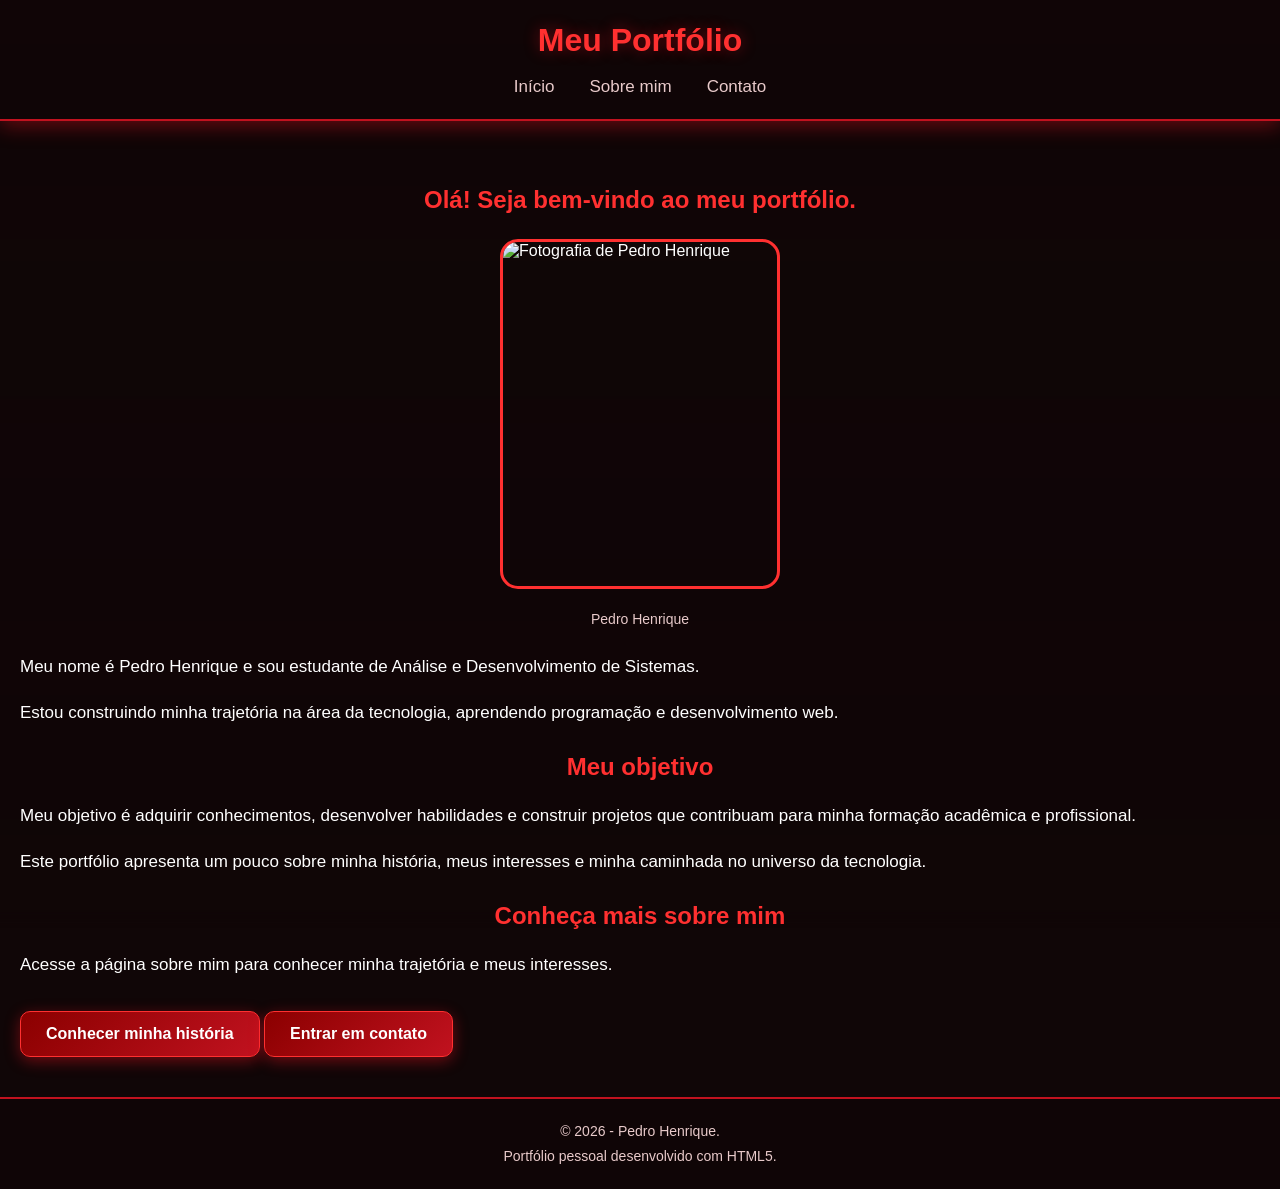
==== index.html @ 3da2f937 "Add files via upload" ====
<!DOCTYPE html>
<html lang="pt-br">

<head>
    <meta charset="UTF-8">
    <meta name="viewport" content="width=device-width, initial-scale=1.0">
    <title>Início | Portfólio Pedro Henrique</title>
    <link rel="stylesheet" href="style.css">
</head>

<body>

    <!-- CABEÇALHO DO SITE -->
    <header>
        <h1>Meu Portfólio</h1>

        <!-- MENU DE NAVEGAÇÃO -->
        <nav aria-label="Menu principal">
            <ul>
                <li><a href="index.html">Início</a></li>
                <li><a href="sobre.html">Sobre mim</a></li>
                <li><a href="contato.html">Contato</a></li>
            </ul>
        </nav>
    </header>

    <!-- CONTEÚDO PRINCIPAL -->
    <main>

        <!-- APRESENTAÇÃO INICIAL -->
        <section>
            <h2>Olá! Seja bem-vindo ao meu portfólio.</h2>

            <figure class="foto-inicio">
    <img
        src="img/Pedro.jpeg"
        alt="Fotografia de Pedro Henrique"
    >
    <figcaption>Pedro Henrique</figcaption>
</figure>

            <p>
                Meu nome é Pedro Henrique e sou estudante de
                Análise e Desenvolvimento de Sistemas.
            </p>

            <p>
                Estou construindo minha trajetória na área da
                tecnologia, aprendendo programação e
                desenvolvimento web.
            </p>
        </section>

        <!-- APRESENTAÇÃO DOS OBJETIVOS -->
        <section>
            <h2>Meu objetivo</h2>

            <p>
                Meu objetivo é adquirir conhecimentos,
                desenvolver habilidades e construir projetos
                que contribuam para minha formação acadêmica
                e profissional.
            </p>

            <p>
                Este portfólio apresenta um pouco sobre minha
                história, meus interesses e minha caminhada
                no universo da tecnologia.
            </p>
        </section>

        <!-- CHAMADA PARA OUTRA PÁGINA -->
        <section>
            <h2>Conheça mais sobre mim</h2>

            <p>
                Acesse a página sobre mim para conhecer
                minha trajetória e meus interesses.
            </p>

            <a href="sobre.html" class="botao">
    Conhecer minha história
            </a>

            <a href="contato.html" class="botao">
    Entrar em contato
            </a>
        </section>

    </main>

    <!-- RODAPÉ -->
    <footer>
        <p>&copy; 2026 - Pedro Henrique.</p>
        <p>Portfólio pessoal desenvolvido com HTML5.</p>
    </footer>

</body>
</html>
---- style.css ----
/* =========================================
   PORTFÓLIO - PEDRO HENRIQUE
   Folha de estilos externa
========================================= */


/* =========================================
   1. VARIÁVEIS DE CORES
========================================= */

:root {
    --fundo: #100607;
    --fundo-card: rgba(37, 9, 13, 0.88);

    --vinho: #450B12;
    --vermelho-escuro: #8B0000;
    --vermelho: #C1121F;
    --vermelho-claro: #FF3030;
    --vermelho-luz: #FF7777;

    --branco: #FFFFFF;
    --texto-secundario: #E8CACA;

    --borda: rgba(255, 48, 48, 0.50);
    --brilho: rgba(255, 20, 35, 0.40);
}


/* =========================================
   2. CONFIGURAÇÕES GERAIS
========================================= */

* {
    margin: 0;
    padding: 0;
    box-sizing: border-box;
}

html {
    scroll-behavior: smooth;
}

body {
    font-family: Arial, sans-serif;
    color: var(--branco);
    min-height: 100vh;

    display: flex;
    flex-direction: column;

    position: relative;
    isolation: isolate;

    background-color: var(--fundo);
}


/* =========================================
   3. IMAGEM DE FUNDO
========================================= */

body::before {
    content: "";

    position: fixed;
    inset: 0;
    z-index: -1;

    pointer-events: none;

    background:
        linear-gradient(
            rgba(16, 6, 7, 0.55),
            rgba(16, 6, 7, 0.82)
        ),
        url("Img/Fundo de tela.png") center / cover no-repeat;

    filter: blur(4px);
    transform: scale(1.04);
}


/* =========================================
   4. CABEÇALHO E MENU DE NAVEGAÇÃO
========================================= */

header {
    background-color: rgba(16, 6, 7, 0.94);

    padding: 22px;

    border-bottom: 2px solid var(--vermelho);

    text-align: center;

    box-shadow: 0 4px 20px var(--brilho);
}

.cabecalho-com-titulo {
    text-align: center;
}

header h1 {
    color: var(--vermelho-claro);

    margin-bottom: 18px;

    font-size: 32px;

    text-shadow: 0 0 15px var(--brilho);
}

nav ul {
    list-style: none;

    display: flex;
    justify-content: center;
    align-items: center;

    flex-wrap: wrap;
    gap: 35px;
}

nav a {
    color: var(--texto-secundario);

    text-decoration: none;

    font-size: 17px;

    transition: color 0.3s ease;
}

nav a:hover,
nav a[aria-current="page"] {
    color: var(--vermelho-claro);
}


/* =========================================
   5. ACESSIBILIDADE E FOCO
========================================= */

a:focus-visible,
button:focus-visible,
input:focus-visible,
select:focus-visible,
textarea:focus-visible {
    outline: 2px solid var(--vermelho-luz);
    outline-offset: 4px;
}


/* =========================================
   6. CONTEÚDO PRINCIPAL
========================================= */

main {
    flex: 1;
    padding: 40px 20px;
}

section h2 {
    margin-bottom: 20px;
    text-align: center;
}

h1 {
    color: var(--vermelho-claro);
    font-size: 38px;
    margin-bottom: 20px;
}

h2 {
    color: var(--vermelho-claro);
    margin: 25px 0 15px;
    font-size: 24px;
}

h3 {
    color: var(--vermelho-luz);
    margin-bottom: 12px;
}

p {
    font-size: 17px;
    line-height: 1.8;
    margin-bottom: 15px;
}

.pagina-inicial {
    display: flex;
    flex-direction: column;
    align-items: center;
    gap: 25px;
}

.conteudo-centralizado {
    display: flex;
    justify-content: center;
    align-items: flex-start;
}

.pagina-inicial p {
    line-height: 1.7;
}


/* =========================================
   7. CARTÕES GERAIS
========================================= */

.cartao,
section.cartao,
article.cartao {
    width: 100%;
    max-width: 800px;

    padding: 30px;

    border-radius: 20px;

    background-color: var(--fundo-card);

    border: 1px solid var(--borda);

    backdrop-filter: blur(8px);
    -webkit-backdrop-filter: blur(8px);

    box-shadow: 0 8px 25px rgba(0, 0, 0, 0.40);
}

.pagina-inicial .cartao {
    max-width: 750px;
}

.pagina-inicial section {
    text-align: center;
}

.cartao-sobre {
    max-width: 850px;
    text-align: center;
}

article h2 {
    margin-bottom: 20px;
    text-align: center;
}

.cartao-sobre p {
    text-align: left;
}


/* =========================================
   8. BOTÕES GERAIS
========================================= */

.botao {
    display: inline-block;

    margin-top: 15px;
    padding: 13px 25px;

    border: 1px solid var(--vermelho-claro);
    border-radius: 10px;

    background: linear-gradient(
        135deg,
        var(--vermelho-escuro),
        var(--vermelho)
    );

    color: var(--branco);
    text-decoration: none;

    font: inherit;
    font-weight: bold;

    cursor: pointer;

    transition: all 0.3s ease;

    box-shadow: 0 4px 15px var(--brilho);
}

.botao:hover {
    background: linear-gradient(
        135deg,
        var(--vermelho),
        var(--vermelho-claro)
    );

    color: var(--branco);

    transform: translateY(-3px);

    box-shadow: 0 5px 22px var(--brilho);
}

.botao-secundario {
    margin-top: 0;
}

.voltar {
    text-align: center;
    margin-top: 25px;
}


/* =========================================
   9. IMAGEM DA PÁGINA INICIAL
========================================= */

.foto-inicio {
    width: 100%;

    display: flex;
    flex-direction: column;

    align-items: center;
    justify-content: center;

    margin: 25px auto;
}


/* =========================================
   10. ANIMAÇÕES
========================================= */

@keyframes flutuar {
    0%, 100% {
        transform: translateY(0);
    }

    50% {
        transform: translateY(-15px);
    }
}

@keyframes brilho-vermelho {
    0%, 100% {
        box-shadow:
            0 8px 25px rgba(0, 0, 0, 0.40),
            0 0 12px rgba(255, 48, 48, 0.25);
    }

    50% {
        box-shadow:
            0 12px 35px rgba(0, 0, 0, 0.50),
            0 0 28px rgba(255, 48, 48, 0.65);
    }
}


/* =========================================
   11. IMAGEM FLUTUANTE DA PÁGINA INICIAL
========================================= */

.foto-inicio img {
    display: block;

    width: 100%;
    max-width: 280px;
    height: 350px;

    object-fit: cover;
    object-position: center top;

    border: 3px solid var(--vermelho-claro);
    border-radius: 18px;

    animation:
        flutuar 4s ease-in-out infinite,
        brilho-vermelho 4s ease-in-out infinite;
}

.foto-inicio figcaption {
    margin-top: 22px;

    color: var(--texto-secundario);

    text-align: center;
    font-size: 14px;
}


/* =========================================
   12. IMAGENS E LEGENDAS GERAIS
========================================= */

.imagem-sobre,
.foto-perfil {
    width: 100%;

    text-align: center;

    margin: 20px auto 25px;
}

.imagem-sobre img {
    display: block;

    width: 100%;
    max-width: 300px;
    height: 390px;

    margin: 0 auto;

    object-fit: cover;
    object-position: center top;

    border: 2px solid var(--vermelho-claro);
    border-radius: 16px;

    box-shadow: 0 8px 25px var(--brilho);
}

.foto-perfil img {
    display: block;

    width: 100%;
    max-width: 220px;
    height: 260px;

    object-fit: cover;
    object-position: center top;

    margin: 0 auto;

    border: 2px solid var(--vermelho-claro);
    border-radius: 15px;

    box-shadow: 0 5px 20px var(--brilho);
}

figcaption {
    color: var(--texto-secundario);
    font-size: 14px;
    margin-top: 10px;
}


/* =========================================
   13. PÁGINA SOBRE MIM
========================================= */

/* ORGANIZAÇÃO GERAL */

.pagina-sobre {
    width: 90%;
    max-width: 1100px;

    margin: 0 auto;
    padding: 35px 0;
}


/* APRESENTAÇÃO PESSOAL */

.sobre-apresentacao {
    display: flex;
    align-items: center;
    justify-content: space-between;

    gap: 35px;

    padding: 30px;
    margin-bottom: 30px;

    background: var(--fundo-card);

    border: 1px solid var(--borda);
    border-radius: 12px;

    box-shadow: 0 0 15px var(--brilho);
}

.sobre-texto {
    flex: 1;
    min-width: 0;
}

.sobre-texto h2 {
    color: var(--vermelho-claro);
    margin-top: 0;
    margin-bottom: 20px;
}

.sobre-texto p {
    color: var(--branco);
    line-height: 1.8;
    text-align: justify;
}


/* FOTO DA PÁGINA SOBRE */

.sobre-apresentacao .foto-perfil {
    width: auto;
    flex-shrink: 0;
    margin: 0;
}

.sobre-apresentacao .foto-perfil img {
    width: 230px;
    max-width: 100%;
    height: auto;
    aspect-ratio: 3 / 4;
    object-fit: cover;

    border: 3px solid var(--vermelho-escuro);
    border-radius: 12px;

    box-shadow: 0 0 15px var(--brilho);
}


/* SEÇÕES DA PÁGINA SOBRE */

.sobre-formacao,
.sobre-interesses,
.sobre-objetivos {
    padding: 30px;
    margin-bottom: 30px;

    background: var(--fundo-card);

    border: 1px solid var(--borda);
    border-radius: 12px;

    box-shadow: 0 8px 25px rgba(0, 0, 0, 0.35);
}

.sobre-formacao h2,
.sobre-interesses h2,
.sobre-objetivos h2 {
    color: var(--vermelho-claro);
    margin-top: 0;
    margin-bottom: 20px;
}

.sobre-formacao p,
.sobre-interesses p,
.sobre-objetivos p {
    color: var(--branco);
    line-height: 1.8;
    text-align: justify;
}


/* CARTÕES INDIVIDUAIS DE FORMAÇÃO */

.formacao-item {
    margin: 25px 0;
    padding: 20px;

    background: rgba(16, 6, 7, 0.75);

    border-left: 4px solid var(--vermelho-claro);
    border-radius: 8px;
}

.formacao-item h3 {
    color: var(--vermelho-luz);
    margin-bottom: 12px;
}

.formacao-item p {
    margin-bottom: 10px;
}


/* TABELA DE INTERESSES DA PÁGINA SOBRE */

.sobre-interesses table {
    width: 100%;
    max-width: 100%;

    table-layout: fixed;

    border-collapse: collapse;

    margin-top: 20px;
}

.sobre-interesses caption {
    color: var(--vermelho-luz);
    font-weight: bold;
    padding: 12px;
}

.sobre-interesses th,
.sobre-interesses td {
    border: 1px solid var(--vermelho);

    padding: 14px;

    text-align: left;
    line-height: 1.6;

    overflow-wrap: anywhere;
}

.sobre-interesses thead th {
    background-color: var(--vinho);
    color: var(--branco);
}

.sobre-interesses tbody td {
    background-color: rgba(16, 6, 7, 0.85);
    color: var(--branco);
}

.sobre-interesses tbody tr:nth-child(even) td {
    background-color: rgba(139, 0, 0, 0.20);
}

.sobre-interesses tbody tr:hover td {
    background-color: rgba(255, 48, 48, 0.22);
    transition: background-color 0.3s ease;
}


/* =========================================
   14. TABELAS GERAIS
========================================= */

.tabela-container {
    width: 100%;
    overflow-x: auto;
    margin: 25px auto;
}

table {
    width: 100%;
    max-width: 650px;

    table-layout: fixed;

    border-collapse: collapse;

    margin: 0 auto;

    background-color: rgba(16, 6, 7, 0.90);

    color: var(--branco);

    border: 1px solid var(--vermelho);
}

/* PROPORÇÃO DAS COLUNAS */

thead th:first-child,
tbody th {
    width: 35%;
}

thead th:last-child {
    width: 65%;
}

/* LEGENDA */

caption {
    color: var(--branco);

    font-size: 16px;
    font-weight: bold;

    padding: 12px;

    text-align: center;
}

/* CABEÇALHO */

thead th {
    background-color: var(--vermelho-escuro);

    color: var(--branco);

    padding: 13px;

    text-align: left;

    border: 1px solid var(--vermelho-claro);

    font-weight: bold;
}

/* TÍTULOS DAS LINHAS */

tbody th {
    background-color: rgba(193, 18, 31, 0.30);

    color: var(--branco);

    padding: 13px;

    text-align: left;

    border: 1px solid var(--vermelho);

    font-weight: bold;
}

/* INFORMAÇÕES */

tbody td {
    background-color: rgba(37, 9, 13, 0.90);

    color: var(--branco);

    padding: 13px;

    text-align: left;

    border: 1px solid var(--vermelho);

    overflow-wrap: anywhere;
}

/* EFEITO AO PASSAR O MOUSE */

tbody tr:hover th,
tbody tr:hover td {
    background-color: rgba(255, 48, 48, 0.22);

    transition: background-color 0.3s ease;
}


/* =========================================
   15. ÁREA DE CONTATO
========================================= */

.area-contato {
    width: 90%;
    max-width: 850px;

    margin: 40px auto;

    padding: 35px;

    background: rgba(37, 9, 13, 0.92);

    border: 1px solid var(--borda);
    border-radius: 18px;

    box-shadow:
        0 8px 25px rgba(0, 0, 0, 0.45),
        0 0 20px var(--brilho);

    backdrop-filter: blur(8px);
    -webkit-backdrop-filter: blur(8px);
}

.area-contato h2 {
    text-align: center;

    color: var(--vermelho-claro);

    font-size: 27px;

    margin: 0 0 30px;

    text-shadow: 0 0 12px var(--brilho);
}


/* =========================================
   16. FORMULÁRIO DE CONTATO
========================================= */

.formulario-contato {
    display: flex;
    flex-direction: column;

    gap: 10px;

    margin-top: 0;
}

/* RÓTULOS */

.formulario-contato label {
    color: var(--texto-secundario);

    font-weight: bold;
    font-size: 15px;

    margin-top: 8px;
}

/* CAMPOS DE TEXTO */

.formulario-contato input,
.formulario-contato textarea,
.formulario-contato select {
    width: 100%;

    padding: 13px 15px;

    border: 1px solid var(--vermelho-escuro);
    border-radius: 9px;

    background-color: rgba(16, 6, 7, 0.90);

    color: var(--branco);

    font-family: Arial, sans-serif;
    font-size: 15px;

    outline: none;

    transition: all 0.3s ease;
}

/* ALTURA DOS CAMPOS */

.formulario-contato input {
    height: 48px;
}

.formulario-contato textarea {
    min-height: 130px;
    resize: vertical;
}

/* TEXTO DE EXEMPLO */

.formulario-contato input::placeholder,
.formulario-contato textarea::placeholder {
    color: #D9B8B8;
}

/* FOCO NOS CAMPOS */

.formulario-contato input:focus,
.formulario-contato textarea:focus,
.formulario-contato select:focus {
    border-color: var(--vermelho-claro);

    box-shadow:
        0 0 10px var(--brilho),
        inset 0 0 5px rgba(255, 48, 48, 0.08);
}

/* OPÇÕES DO SELECT */

.formulario-contato select option {
    background-color: var(--fundo);
    color: var(--branco);
}


/* =========================================
   17. CHECKBOX DE AUTORIZAÇÃO
========================================= */

.formulario-contato .opcao-contato {
    display: flex;
    align-items: center;

    gap: 10px;

    width: 100%;

    margin: 10px 0 20px;
    padding: 0;

    background: transparent;
    border: none;
    box-shadow: none;
}

/* CAIXA DE MARCAÇÃO */

.formulario-contato .opcao-contato input[type="checkbox"] {
    width: 18px;
    height: 18px;

    min-width: 18px;

    margin: 0;
    padding: 0;

    accent-color: var(--vermelho-escuro);

    cursor: pointer;
    box-shadow: none;
}

/* TEXTO DO CHECKBOX */

.formulario-contato .opcao-contato label {
    margin: 0;
    padding: 0;

    color: var(--texto-secundario);

    font-size: 14px;
    font-weight: normal;

    line-height: 1.5;

    cursor: pointer;
}


/* =========================================
   18. OUTROS ELEMENTOS DE FORMULÁRIO
========================================= */

.campo-formulario {
    display: flex;
    flex-direction: column;
    gap: 8px;
}

.campo-formulario label,
.preferencias legend {
    color: var(--texto-secundario);
    font-weight: bold;
}

.campo-formulario input,
.campo-formulario select,
.campo-formulario textarea {
    width: 100%;

    padding: 12px;

    border: 1px solid var(--vermelho);
    border-radius: 8px;

    background-color: rgba(37, 9, 13, 0.95);

    color: var(--branco);

    font: inherit;
}

.campo-formulario input::placeholder,
.campo-formulario textarea::placeholder {
    color: #D9B8B8;
}

.campo-formulario textarea {
    resize: vertical;
}

.preferencias {
    display: flex;
    flex-wrap: wrap;

    gap: 15px;

    padding: 15px;

    border: 1px solid var(--vermelho);
    border-radius: 8px;
}

.preferencias legend {
    padding: 0 6px;
}

.opcao {
    display: inline-flex;
    align-items: center;
    gap: 8px;
}


/* =========================================
   19. BOTÕES DE CONTATO
========================================= */

.botoes-contato {
    display: flex;

    justify-content: center;
    align-items: center;

    flex-wrap: wrap;

    gap: 15px;

    margin-top: 20px;
}

.botoes-contato button {
    padding: 13px 23px;

    border: 1px solid var(--vermelho-claro);
    border-radius: 9px;

    background: linear-gradient(
        135deg,
        var(--vermelho-escuro),
        var(--vermelho)
    );

    color: var(--branco);

    font-weight: bold;
    font-size: 14px;

    cursor: pointer;

    transition: all 0.3s ease;

    box-shadow: 0 4px 12px var(--brilho);
}

.botoes-contato button:hover {
    background: linear-gradient(
        135deg,
        var(--vermelho),
        var(--vermelho-claro)
    );

    transform: translateY(-3px);

    box-shadow: 0 6px 18px var(--brilho);
}


/* =========================================
   20. ESPAÇAMENTO DOS TEXTOS - CONTATO
========================================= */

.mensagem-abertura p,
.mensagem-final p {
    padding-left: 45px;
    padding-right: 45px;

    box-sizing: border-box;

    line-height: 1.8;
    text-align: left;
}


/* =========================================
   21. RODAPÉ
========================================= */

footer {
    background-color: rgba(16, 6, 7, 0.96);

    padding: 20px;

    text-align: center;

    color: var(--texto-secundario);

    border-top: 2px solid var(--vermelho);
}

footer p {
    margin: 0;
    font-size: 14px;
}


/* =========================================
   22. ACESSIBILIDADE - REDUZIR ANIMAÇÕES
========================================= */

@media (prefers-reduced-motion: reduce) {

    html {
        scroll-behavior: auto;
    }

    .foto-inicio img {
        animation: none;
    }

    *,
    *::before,
    *::after {
        transition-duration: 0.01ms !important;
        animation-duration: 0.01ms !important;
        animation-iteration-count: 1 !important;
    }
}


/* =========================================
   23. RESPONSIVIDADE - TABLETS E CELULARES
========================================= */

@media (max-width: 768px) {

    /* PÁGINA SOBRE */

    .pagina-sobre {
        width: 94%;
    }

    .sobre-apresentacao {
        flex-direction: column-reverse;
        text-align: center;

        padding: 22px;
    }

    .sobre-apresentacao .foto-perfil img {
        width: 190px;
    }

    .sobre-texto p,
    .sobre-formacao p,
    .sobre-interesses p,
    .sobre-objetivos p {
        text-align: left;
    }

    .sobre-formacao,
    .sobre-interesses,
    .sobre-objetivos {
        padding: 22px;
    }
}


@media (max-width: 600px) {

    /* CABEÇALHO */

    header {
        padding: 18px 12px;
    }

    header h1 {
        font-size: 27px;
    }

    nav ul {
        gap: 18px;
    }

    nav a {
        font-size: 15px;
    }


    /* CONTEÚDO */

    main {
        padding: 25px 12px;
    }

    .cartao,
    section.cartao,
    article.cartao {
        padding: 20px;
    }

    h1 {
        font-size: 30px;
    }

    h2 {
        font-size: 22px;
    }

    p {
        font-size: 16px;
    }


    /* IMAGEM INICIAL */

    .foto-inicio img {
        max-width: 230px;
        height: 300px;
    }


    /* IMAGENS GERAIS */

    .imagem-sobre img {
        max-width: 240px;
        height: 320px;
    }

    .foto-perfil img {
        max-width: 190px;
        height: 230px;
    }


    /* PÁGINA SOBRE */

    .pagina-sobre {
        width: 96%;
        padding: 20px 0;
    }

    .sobre-apresentacao {
        padding: 20px;
        gap: 20px;
    }

    .sobre-formacao,
    .sobre-interesses,
    .sobre-objetivos {
        padding: 18px;
    }

    .formacao-item {
        padding: 16px;
    }

    .sobre-interesses table {
        font-size: 13px;
    }

    .sobre-interesses th,
    .sobre-interesses td {
        padding: 9px 7px;
    }


    /* TABELAS GERAIS */

    .tabela-container {
        overflow-x: auto;
    }

    table {
        max-width: 100%;
    }

    th,
    td {
        padding: 9px;
        font-size: 13px;
    }

    caption {
        font-size: 14px;
    }


    /* BOTÕES GERAIS */

    .botao {
        padding: 12px 22px;
        font-size: 15px;
    }


    /* ÁREA DE CONTATO */

    .area-contato {
        width: 96%;
        padding: 22px 16px;
        margin: 25px auto;
    }

    .area-contato h2 {
        font-size: 23px;
    }


    /* BOTÕES DE CONTATO */

    .botoes-contato {
        flex-direction: column;
        gap: 12px;
    }

    .botoes-contato button {
        width: 100%;
    }


    /* TEXTOS DA PÁGINA DE CONTATO */

    .mensagem-abertura p,
    .mensagem-final p {
        padding-left: 18px;
        padding-right: 18px;
    }

}
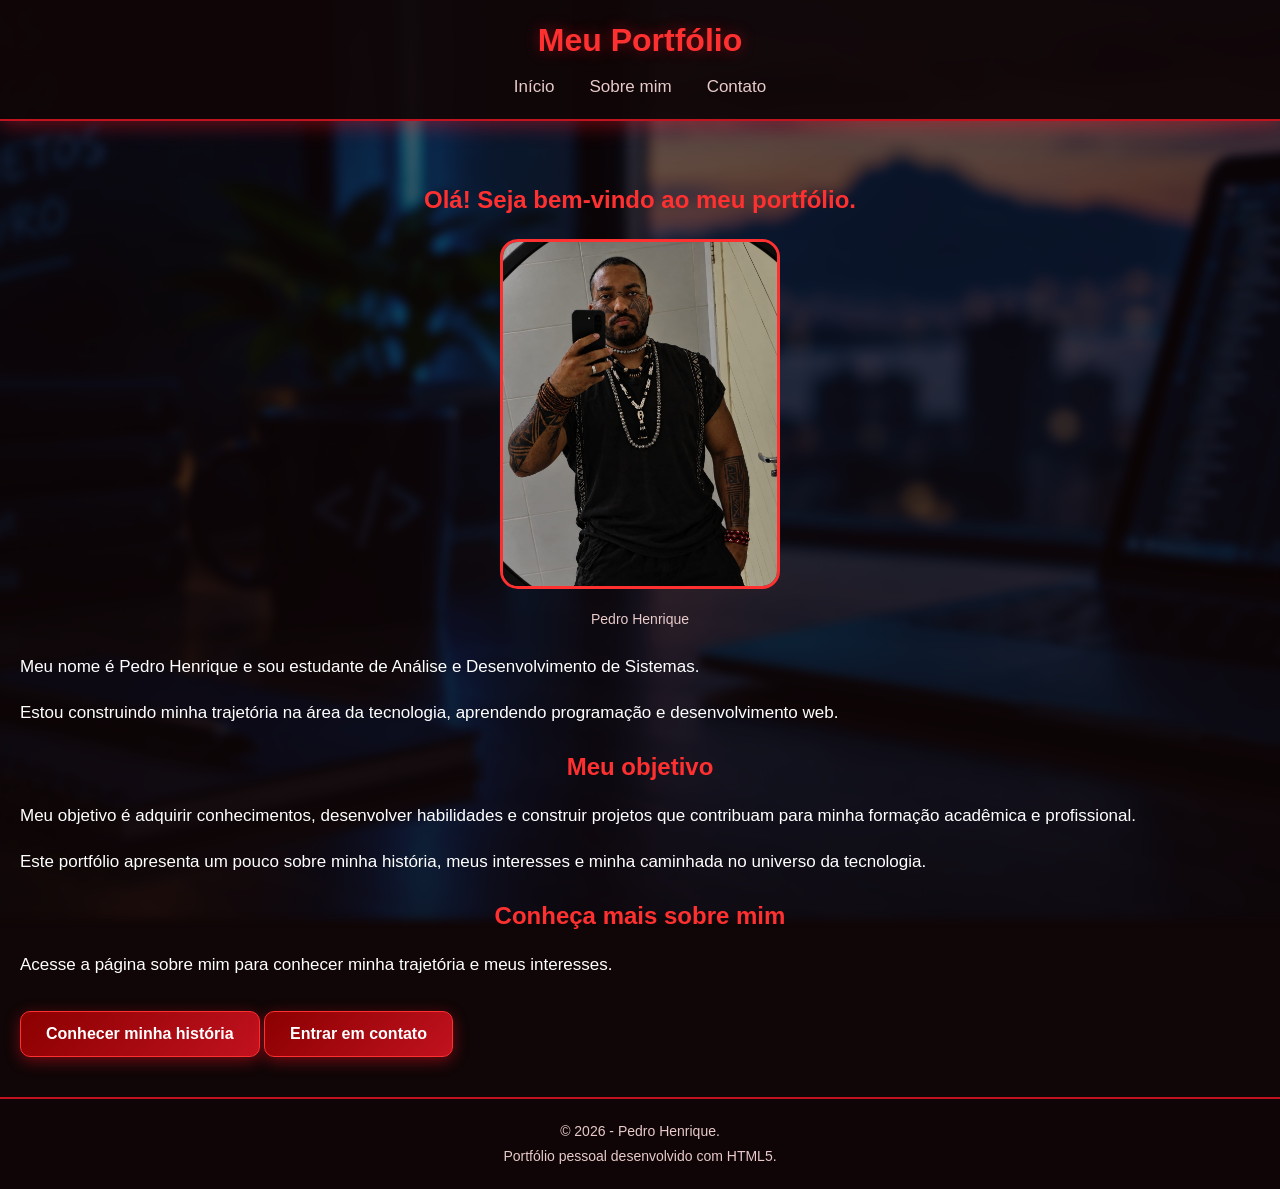
==== commit beb48d98: "Fix HTML formatting and update image path Correção de imagem" ====
--- a/index.html
+++ b/index.html
@@ -34,7 +34,7 @@
 
             <figure class="foto-inicio">
     <img
-        src="img/Pedro.jpeg"
+        src="Img/Pedro.jpeg"
         alt="Fotografia de Pedro Henrique"
     >
     <figcaption>Pedro Henrique</figcaption>
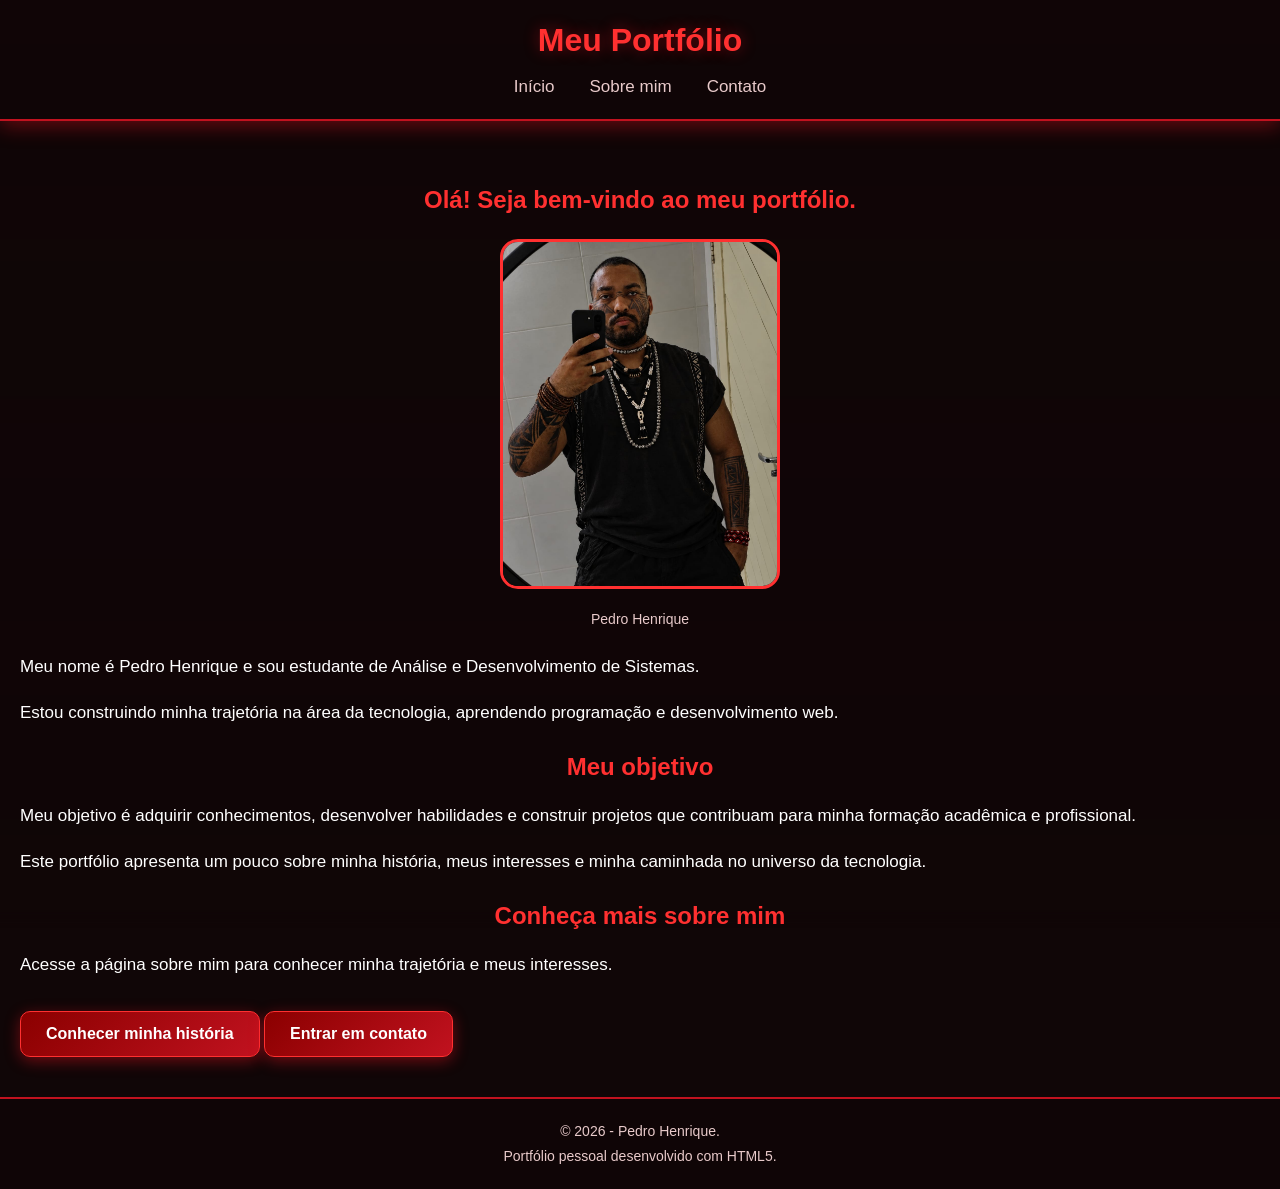
==== commit 0b7c0678: "Refactor index.html and update stylesheet path Updated the HTML structure and changed the stylesheet" ====
--- a/index.html
+++ b/index.html
@@ -6,7 +6,7 @@
     <meta charset="UTF-8">
     <meta name="viewport" content="width=device-width, initial-scale=1.0">
     <title>Início | Portfólio Pedro Henrique</title>
-    <link rel="stylesheet" href="style.css">
+    <link rel="stylesheet" href="STYLE/style.css">
 </head>
 
 <body>
--- a/STYLE/style.css
+++ b/STYLE/style.css
@@ -0,0 +1,1295 @@
+
+/* =========================================
+PORTFÓLIO - PEDRO HENRIQUE
+Folha de estilos externa
+========================================= */
+
+
+/* =========================================
+1. VARIÁVEIS DE CORES
+========================================= */
+
+:root {
+    --fundo: #100607;
+    --fundo-card: rgba(37, 9, 13, 0.88);
+
+    --vinho: #450B12;
+    --vermelho-escuro: #8B0000;
+    --vermelho: #C1121F;
+    --vermelho-claro: #FF3030;
+    --vermelho-luz: #FF7777;
+
+    --branco: #FFFFFF;
+    --texto-secundario: #E8CACA;
+
+    --borda: rgba(255, 48, 48, 0.50);
+    --brilho: rgba(255, 20, 35, 0.40);
+}
+
+
+/* =========================================
+2. CONFIGURAÇÕES GERAIS
+========================================= */
+
+* {
+    margin: 0;
+    padding: 0;
+    box-sizing: border-box;
+}
+
+html {
+    scroll-behavior: smooth;
+}
+
+body {
+    font-family: Arial, sans-serif;
+    color: var(--branco);
+    min-height: 100vh;
+
+    display: flex;
+    flex-direction: column;
+
+    position: relative;
+    isolation: isolate;
+
+    background-color: var(--fundo);
+}
+
+
+/* =========================================
+3. IMAGEM DE FUNDO
+========================================= */
+
+body::before {
+    content: "";
+
+    position: fixed;
+    inset: 0;
+    z-index: -1;
+
+    pointer-events: none;
+
+    background:
+        linear-gradient(
+            rgba(16, 6, 7, 0.55),
+            rgba(16, 6, 7, 0.82)
+        ),
+        url("Img/Fundo de tela.png") center / cover no-repeat;
+
+    filter: blur(4px);
+    transform: scale(1.04);
+}
+
+
+/* =========================================
+4. CABEÇALHO E MENU DE NAVEGAÇÃO
+========================================= */
+
+header {
+    background-color: rgba(16, 6, 7, 0.94);
+
+    padding: 22px;
+
+    border-bottom: 2px solid var(--vermelho);
+
+    text-align: center;
+
+    box-shadow: 0 4px 20px var(--brilho);
+}
+
+.cabecalho-com-titulo {
+    text-align: center;
+}
+
+header h1 {
+    color: var(--vermelho-claro);
+
+    margin-bottom: 18px;
+
+    font-size: 32px;
+
+    text-shadow: 0 0 15px var(--brilho);
+}
+
+nav ul {
+    list-style: none;
+
+    display: flex;
+    justify-content: center;
+    align-items: center;
+
+    flex-wrap: wrap;
+    gap: 35px;
+}
+
+nav a {
+    color: var(--texto-secundario);
+
+    text-decoration: none;
+
+    font-size: 17px;
+
+    transition: color 0.3s ease;
+}
+
+nav a:hover,
+nav a[aria-current="page"] {
+    color: var(--vermelho-claro);
+}
+
+
+/* =========================================
+5. ACESSIBILIDADE E FOCO
+========================================= */
+
+a:focus-visible,
+button:focus-visible,
+input:focus-visible,
+select:focus-visible,
+textarea:focus-visible {
+    outline: 2px solid var(--vermelho-luz);
+    outline-offset: 4px;
+}
+
+
+/* =========================================
+6. CONTEÚDO PRINCIPAL
+========================================= */
+
+main {
+    flex: 1;
+    padding: 40px 20px;
+}
+
+section h2 {
+    margin-bottom: 20px;
+    text-align: center;
+}
+
+h1 {
+    color: var(--vermelho-claro);
+    font-size: 38px;
+    margin-bottom: 20px;
+}
+
+h2 {
+    color: var(--vermelho-claro);
+    margin: 25px 0 15px;
+    font-size: 24px;
+}
+
+h3 {
+    color: var(--vermelho-luz);
+    margin-bottom: 12px;
+}
+
+p {
+    font-size: 17px;
+    line-height: 1.8;
+    margin-bottom: 15px;
+}
+
+.pagina-inicial {
+    display: flex;
+    flex-direction: column;
+    align-items: center;
+    gap: 25px;
+}
+
+.conteudo-centralizado {
+    display: flex;
+    justify-content: center;
+    align-items: flex-start;
+}
+
+.pagina-inicial p {
+    line-height: 1.7;
+}
+
+
+/* =========================================
+   7. CARTÕES GERAIS
+========================================= */
+
+.cartao,
+section.cartao,
+article.cartao {
+    width: 100%;
+    max-width: 800px;
+
+    padding: 30px;
+
+    border-radius: 20px;
+
+    background-color: var(--fundo-card);
+
+    border: 1px solid var(--borda);
+
+    backdrop-filter: blur(8px);
+    -webkit-backdrop-filter: blur(8px);
+
+    box-shadow: 0 8px 25px rgba(0, 0, 0, 0.40);
+}
+
+.pagina-inicial .cartao {
+    max-width: 750px;
+}
+
+.pagina-inicial section {
+    text-align: center;
+}
+
+.cartao-sobre {
+    max-width: 850px;
+    text-align: center;
+}
+
+article h2 {
+    margin-bottom: 20px;
+    text-align: center;
+}
+
+.cartao-sobre p {
+    text-align: left;
+}
+
+
+/* =========================================
+8. BOTÕES GERAIS
+========================================= */
+
+.botao {
+    display: inline-block;
+
+    margin-top: 15px;
+    padding: 13px 25px;
+
+    border: 1px solid var(--vermelho-claro);
+    border-radius: 10px;
+
+    background: linear-gradient(
+        135deg,
+        var(--vermelho-escuro),
+        var(--vermelho)
+    );
+
+    color: var(--branco);
+    text-decoration: none;
+
+    font: inherit;
+    font-weight: bold;
+
+    cursor: pointer;
+
+    transition: all 0.3s ease;
+
+    box-shadow: 0 4px 15px var(--brilho);
+}
+
+.botao:hover {
+    background: linear-gradient(
+        135deg,
+        var(--vermelho),
+        var(--vermelho-claro)
+    );
+
+    color: var(--branco);
+
+    transform: translateY(-3px);
+
+    box-shadow: 0 5px 22px var(--brilho);
+}
+
+.botao-secundario {
+    margin-top: 0;
+}
+
+.voltar {
+    text-align: center;
+    margin-top: 25px;
+}
+
+
+/* =========================================
+9. IMAGEM DA PÁGINA INICIAL
+========================================= */
+
+.foto-inicio {
+    width: 100%;
+
+    display: flex;
+    flex-direction: column;
+
+    align-items: center;
+    justify-content: center;
+
+    margin: 25px auto;
+}
+
+
+/* =========================================
+10. ANIMAÇÕES
+========================================= */
+
+@keyframes flutuar {
+    0%, 100% {
+        transform: translateY(0);
+    }
+
+    50% {
+        transform: translateY(-15px);
+    }
+}
+
+@keyframes brilho-vermelho {
+    0%, 100% {
+        box-shadow:
+            0 8px 25px rgba(0, 0, 0, 0.40),
+            0 0 12px rgba(255, 48, 48, 0.25);
+    }
+
+    50% {
+        box-shadow:
+            0 12px 35px rgba(0, 0, 0, 0.50),
+            0 0 28px rgba(255, 48, 48, 0.65);
+    }
+}
+
+
+/* =========================================
+11. IMAGEM FLUTUANTE DA PÁGINA INICIAL
+========================================= */
+
+.foto-inicio img {
+    display: block;
+
+    width: 100%;
+    max-width: 280px;
+    height: 350px;
+
+    object-fit: cover;
+    object-position: center top;
+
+    border: 3px solid var(--vermelho-claro);
+    border-radius: 18px;
+
+    animation:
+        flutuar 4s ease-in-out infinite,
+        brilho-vermelho 4s ease-in-out infinite;
+}
+
+.foto-inicio figcaption {
+    margin-top: 22px;
+
+    color: var(--texto-secundario);
+
+    text-align: center;
+    font-size: 14px;
+}
+
+
+/* =========================================
+12. IMAGENS E LEGENDAS GERAIS
+========================================= */
+
+.imagem-sobre,
+.foto-perfil {
+    width: 100%;
+
+    text-align: center;
+
+    margin: 20px auto 25px;
+}
+
+.imagem-sobre img {
+    display: block;
+
+    width: 100%;
+    max-width: 300px;
+    height: 390px;
+
+    margin: 0 auto;
+
+    object-fit: cover;
+    object-position: center top;
+
+    border: 2px solid var(--vermelho-claro);
+    border-radius: 16px;
+
+    box-shadow: 0 8px 25px var(--brilho);
+}
+
+.foto-perfil img {
+    display: block;
+
+    width: 100%;
+    max-width: 220px;
+    height: 260px;
+
+    object-fit: cover;
+    object-position: center top;
+
+    margin: 0 auto;
+
+    border: 2px solid var(--vermelho-claro);
+    border-radius: 15px;
+
+    box-shadow: 0 5px 20px var(--brilho);
+}
+
+figcaption {
+    color: var(--texto-secundario);
+    font-size: 14px;
+    margin-top: 10px;
+}
+
+
+/* =========================================
+13. PÁGINA SOBRE MIM
+========================================= */
+
+/* ORGANIZAÇÃO GERAL */
+
+.pagina-sobre {
+    width: 90%;
+    max-width: 1100px;
+
+    margin: 0 auto;
+    padding: 35px 0;
+}
+
+
+/* APRESENTAÇÃO PESSOAL */
+
+.sobre-apresentacao {
+    display: flex;
+    align-items: center;
+    justify-content: space-between;
+
+    gap: 35px;
+
+    padding: 30px;
+    margin-bottom: 30px;
+
+    background: var(--fundo-card);
+
+    border: 1px solid var(--borda);
+    border-radius: 12px;
+
+    box-shadow: 0 0 15px var(--brilho);
+}
+
+.sobre-texto {
+    flex: 1;
+    min-width: 0;
+}
+
+.sobre-texto h2 {
+    color: var(--vermelho-claro);
+    margin-top: 0;
+    margin-bottom: 20px;
+}
+
+.sobre-texto p {
+    color: var(--branco);
+    line-height: 1.8;
+    text-align: justify;
+}
+
+
+/* FOTO DA PÁGINA SOBRE */
+
+.sobre-apresentacao .foto-perfil {
+    width: auto;
+    flex-shrink: 0;
+    margin: 0;
+}
+
+.sobre-apresentacao .foto-perfil img {
+    width: 230px;
+    max-width: 100%;
+    height: auto;
+    aspect-ratio: 3 / 4;
+    object-fit: cover;
+
+    border: 3px solid var(--vermelho-escuro);
+    border-radius: 12px;
+
+    box-shadow: 0 0 15px var(--brilho);
+}
+
+
+/* SEÇÕES DA PÁGINA SOBRE */
+
+.sobre-formacao,
+.sobre-interesses,
+.sobre-objetivos {
+    padding: 30px;
+    margin-bottom: 30px;
+
+    background: var(--fundo-card);
+
+    border: 1px solid var(--borda);
+    border-radius: 12px;
+
+    box-shadow: 0 8px 25px rgba(0, 0, 0, 0.35);
+}
+
+.sobre-formacao h2,
+.sobre-interesses h2,
+.sobre-objetivos h2 {
+    color: var(--vermelho-claro);
+    margin-top: 0;
+    margin-bottom: 20px;
+}
+
+.sobre-formacao p,
+.sobre-interesses p,
+.sobre-objetivos p {
+    color: var(--branco);
+    line-height: 1.8;
+    text-align: justify;
+}
+
+
+/* CARTÕES INDIVIDUAIS DE FORMAÇÃO */
+
+.formacao-item {
+    margin: 25px 0;
+    padding: 20px;
+
+    background: rgba(16, 6, 7, 0.75);
+
+    border-left: 4px solid var(--vermelho-claro);
+    border-radius: 8px;
+}
+
+.formacao-item h3 {
+    color: var(--vermelho-luz);
+    margin-bottom: 12px;
+}
+
+.formacao-item p {
+    margin-bottom: 10px;
+}
+
+
+/* TABELA DE INTERESSES DA PÁGINA SOBRE */
+
+.sobre-interesses table {
+    width: 100%;
+    max-width: 100%;
+
+    table-layout: fixed;
+
+    border-collapse: collapse;
+
+    margin-top: 20px;
+}
+
+.sobre-interesses caption {
+    color: var(--vermelho-luz);
+    font-weight: bold;
+    padding: 12px;
+}
+
+.sobre-interesses th,
+.sobre-interesses td {
+    border: 1px solid var(--vermelho);
+
+    padding: 14px;
+
+    text-align: left;
+    line-height: 1.6;
+
+    overflow-wrap: anywhere;
+}
+
+.sobre-interesses thead th {
+    background-color: var(--vinho);
+    color: var(--branco);
+}
+
+.sobre-interesses tbody td {
+    background-color: rgba(16, 6, 7, 0.85);
+    color: var(--branco);
+}
+
+.sobre-interesses tbody tr:nth-child(even) td {
+    background-color: rgba(139, 0, 0, 0.20);
+}
+
+.sobre-interesses tbody tr:hover td {
+    background-color: rgba(255, 48, 48, 0.22);
+    transition: background-color 0.3s ease;
+}
+
+
+/* =========================================
+14. TABELAS GERAIS
+========================================= */
+
+.tabela-container {
+    width: 100%;
+    overflow-x: auto;
+    margin: 25px auto;
+}
+
+table {
+    width: 100%;
+    max-width: 650px;
+
+    table-layout: fixed;
+
+    border-collapse: collapse;
+
+    margin: 0 auto;
+
+    background-color: rgba(16, 6, 7, 0.90);
+
+    color: var(--branco);
+
+    border: 1px solid var(--vermelho);
+}
+
+/* PROPORÇÃO DAS COLUNAS */
+
+thead th:first-child,
+tbody th {
+    width: 35%;
+}
+
+thead th:last-child {
+    width: 65%;
+}
+
+/* LEGENDA */
+
+caption {
+    color: var(--branco);
+
+    font-size: 16px;
+    font-weight: bold;
+
+    padding: 12px;
+
+    text-align: center;
+}
+
+/* CABEÇALHO */
+
+thead th {
+    background-color: var(--vermelho-escuro);
+
+    color: var(--branco);
+
+    padding: 13px;
+
+    text-align: left;
+
+    border: 1px solid var(--vermelho-claro);
+
+    font-weight: bold;
+}
+
+/* TÍTULOS DAS LINHAS */
+
+tbody th {
+    background-color: rgba(193, 18, 31, 0.30);
+
+    color: var(--branco);
+
+    padding: 13px;
+
+    text-align: left;
+
+    border: 1px solid var(--vermelho);
+
+    font-weight: bold;
+}
+
+/* INFORMAÇÕES */
+
+tbody td {
+    background-color: rgba(37, 9, 13, 0.90);
+
+    color: var(--branco);
+
+    padding: 13px;
+
+    text-align: left;
+
+    border: 1px solid var(--vermelho);
+
+    overflow-wrap: anywhere;
+}
+
+/* EFEITO AO PASSAR O MOUSE */
+
+tbody tr:hover th,
+tbody tr:hover td {
+    background-color: rgba(255, 48, 48, 0.22);
+
+    transition: background-color 0.3s ease;
+}
+
+
+/* =========================================
+   15. ÁREA DE CONTATO
+========================================= */
+
+.area-contato {
+    width: 90%;
+    max-width: 850px;
+
+    margin: 40px auto;
+
+    padding: 35px;
+
+    background: rgba(37, 9, 13, 0.92);
+
+    border: 1px solid var(--borda);
+    border-radius: 18px;
+
+    box-shadow:
+        0 8px 25px rgba(0, 0, 0, 0.45),
+        0 0 20px var(--brilho);
+
+    backdrop-filter: blur(8px);
+    -webkit-backdrop-filter: blur(8px);
+}
+
+.area-contato h2 {
+    text-align: center;
+
+    color: var(--vermelho-claro);
+
+    font-size: 27px;
+
+    margin: 0 0 30px;
+
+    text-shadow: 0 0 12px var(--brilho);
+}
+
+
+/* =========================================
+   16. FORMULÁRIO DE CONTATO
+========================================= */
+
+.formulario-contato {
+    display: flex;
+    flex-direction: column;
+
+    gap: 10px;
+
+    margin-top: 0;
+}
+
+/* RÓTULOS */
+
+.formulario-contato label {
+    color: var(--texto-secundario);
+
+    font-weight: bold;
+    font-size: 15px;
+
+    margin-top: 8px;
+}
+
+/* CAMPOS DE TEXTO */
+
+.formulario-contato input,
+.formulario-contato textarea,
+.formulario-contato select {
+    width: 100%;
+
+    padding: 13px 15px;
+
+    border: 1px solid var(--vermelho-escuro);
+    border-radius: 9px;
+
+    background-color: rgba(16, 6, 7, 0.90);
+
+    color: var(--branco);
+
+    font-family: Arial, sans-serif;
+    font-size: 15px;
+
+    outline: none;
+
+    transition: all 0.3s ease;
+}
+
+/* ALTURA DOS CAMPOS */
+
+.formulario-contato input {
+    height: 48px;
+}
+
+.formulario-contato textarea {
+    min-height: 130px;
+    resize: vertical;
+}
+
+/* TEXTO DE EXEMPLO */
+
+.formulario-contato input::placeholder,
+.formulario-contato textarea::placeholder {
+    color: #D9B8B8;
+}
+
+/* FOCO NOS CAMPOS */
+
+.formulario-contato input:focus,
+.formulario-contato textarea:focus,
+.formulario-contato select:focus {
+    border-color: var(--vermelho-claro);
+
+    box-shadow:
+        0 0 10px var(--brilho),
+        inset 0 0 5px rgba(255, 48, 48, 0.08);
+}
+
+/* OPÇÕES DO SELECT */
+
+.formulario-contato select option {
+    background-color: var(--fundo);
+    color: var(--branco);
+}
+
+
+/* =========================================
+   17. CHECKBOX DE AUTORIZAÇÃO
+========================================= */
+
+.formulario-contato .opcao-contato {
+    display: flex;
+    align-items: center;
+
+    gap: 10px;
+
+    width: 100%;
+
+    margin: 10px 0 20px;
+    padding: 0;
+
+    background: transparent;
+    border: none;
+    box-shadow: none;
+}
+
+/* CAIXA DE MARCAÇÃO */
+
+.formulario-contato .opcao-contato input[type="checkbox"] {
+    width: 18px;
+    height: 18px;
+
+    min-width: 18px;
+
+    margin: 0;
+    padding: 0;
+
+    accent-color: var(--vermelho-escuro);
+
+    cursor: pointer;
+    box-shadow: none;
+}
+
+/* TEXTO DO CHECKBOX */
+
+.formulario-contato .opcao-contato label {
+    margin: 0;
+    padding: 0;
+
+    color: var(--texto-secundario);
+
+    font-size: 14px;
+    font-weight: normal;
+
+    line-height: 1.5;
+
+    cursor: pointer;
+}
+
+
+/* =========================================
+   18. OUTROS ELEMENTOS DE FORMULÁRIO
+========================================= */
+
+.campo-formulario {
+    display: flex;
+    flex-direction: column;
+    gap: 8px;
+}
+
+.campo-formulario label,
+.preferencias legend {
+    color: var(--texto-secundario);
+    font-weight: bold;
+}
+
+.campo-formulario input,
+.campo-formulario select,
+.campo-formulario textarea {
+    width: 100%;
+
+    padding: 12px;
+
+    border: 1px solid var(--vermelho);
+    border-radius: 8px;
+
+    background-color: rgba(37, 9, 13, 0.95);
+
+    color: var(--branco);
+
+    font: inherit;
+}
+
+.campo-formulario input::placeholder,
+.campo-formulario textarea::placeholder {
+    color: #D9B8B8;
+}
+
+.campo-formulario textarea {
+    resize: vertical;
+}
+
+.preferencias {
+    display: flex;
+    flex-wrap: wrap;
+
+    gap: 15px;
+
+    padding: 15px;
+
+    border: 1px solid var(--vermelho);
+    border-radius: 8px;
+}
+
+.preferencias legend {
+    padding: 0 6px;
+}
+
+.opcao {
+    display: inline-flex;
+    align-items: center;
+    gap: 8px;
+}
+
+
+/* =========================================
+   19. BOTÕES DE CONTATO
+========================================= */
+
+.botoes-contato {
+    display: flex;
+
+    justify-content: center;
+    align-items: center;
+
+    flex-wrap: wrap;
+
+    gap: 15px;
+
+    margin-top: 20px;
+}
+
+.botoes-contato button {
+    padding: 13px 23px;
+
+    border: 1px solid var(--vermelho-claro);
+    border-radius: 9px;
+
+    background: linear-gradient(
+        135deg,
+        var(--vermelho-escuro),
+        var(--vermelho)
+    );
+
+    color: var(--branco);
+
+    font-weight: bold;
+    font-size: 14px;
+
+    cursor: pointer;
+
+    transition: all 0.3s ease;
+
+    box-shadow: 0 4px 12px var(--brilho);
+}
+
+.botoes-contato button:hover {
+    background: linear-gradient(
+        135deg,
+        var(--vermelho),
+        var(--vermelho-claro)
+    );
+
+    transform: translateY(-3px);
+
+    box-shadow: 0 6px 18px var(--brilho);
+}
+
+
+/* =========================================
+   20. ESPAÇAMENTO DOS TEXTOS - CONTATO
+========================================= */
+
+.mensagem-abertura p,
+.mensagem-final p {
+    padding-left: 45px;
+    padding-right: 45px;
+
+    box-sizing: border-box;
+
+    line-height: 1.8;
+    text-align: left;
+}
+
+
+/* =========================================
+   21. RODAPÉ
+========================================= */
+
+footer {
+    background-color: rgba(16, 6, 7, 0.96);
+
+    padding: 20px;
+
+    text-align: center;
+
+    color: var(--texto-secundario);
+
+    border-top: 2px solid var(--vermelho);
+}
+
+footer p {
+    margin: 0;
+    font-size: 14px;
+}
+
+
+/* =========================================
+   22. ACESSIBILIDADE - REDUZIR ANIMAÇÕES
+========================================= */
+
+@media (prefers-reduced-motion: reduce) {
+
+    html {
+        scroll-behavior: auto;
+    }
+
+    .foto-inicio img {
+        animation: none;
+    }
+
+    *,
+    *::before,
+    *::after {
+        transition-duration: 0.01ms !important;
+        animation-duration: 0.01ms !important;
+        animation-iteration-count: 1 !important;
+    }
+}
+
+
+/* =========================================
+   23. RESPONSIVIDADE - TABLETS E CELULARES
+========================================= */
+
+@media (max-width: 768px) {
+
+    /* PÁGINA SOBRE */
+
+    .pagina-sobre {
+        width: 94%;
+    }
+
+    .sobre-apresentacao {
+        flex-direction: column-reverse;
+        text-align: center;
+
+        padding: 22px;
+    }
+
+    .sobre-apresentacao .foto-perfil img {
+        width: 190px;
+    }
+
+    .sobre-texto p,
+    .sobre-formacao p,
+    .sobre-interesses p,
+    .sobre-objetivos p {
+        text-align: left;
+    }
+
+    .sobre-formacao,
+    .sobre-interesses,
+    .sobre-objetivos {
+        padding: 22px;
+    }
+}
+
+
+@media (max-width: 600px) {
+
+    /* CABEÇALHO */
+
+    header {
+        padding: 18px 12px;
+    }
+
+    header h1 {
+        font-size: 27px;
+    }
+
+    nav ul {
+        gap: 18px;
+    }
+
+    nav a {
+        font-size: 15px;
+    }
+
+
+    /* CONTEÚDO */
+
+    main {
+        padding: 25px 12px;
+    }
+
+    .cartao,
+    section.cartao,
+    article.cartao {
+        padding: 20px;
+    }
+
+    h1 {
+        font-size: 30px;
+    }
+
+    h2 {
+        font-size: 22px;
+    }
+
+    p {
+        font-size: 16px;
+    }
+
+
+    /* IMAGEM INICIAL */
+
+    .foto-inicio img {
+        max-width: 230px;
+        height: 300px;
+    }
+
+
+    /* IMAGENS GERAIS */
+
+    .imagem-sobre img {
+        max-width: 240px;
+        height: 320px;
+    }
+
+    .foto-perfil img {
+        max-width: 190px;
+        height: 230px;
+    }
+
+
+    /* PÁGINA SOBRE */
+
+    .pagina-sobre {
+        width: 96%;
+        padding: 20px 0;
+    }
+
+    .sobre-apresentacao {
+        padding: 20px;
+        gap: 20px;
+    }
+
+    .sobre-formacao,
+    .sobre-interesses,
+    .sobre-objetivos {
+        padding: 18px;
+    }
+
+    .formacao-item {
+        padding: 16px;
+    }
+
+    .sobre-interesses table {
+        font-size: 13px;
+    }
+
+    .sobre-interesses th,
+    .sobre-interesses td {
+        padding: 9px 7px;
+    }
+
+
+    /* TABELAS GERAIS */
+
+    .tabela-container {
+        overflow-x: auto;
+    }
+
+    table {
+        max-width: 100%;
+    }
+
+    th,
+    td {
+        padding: 9px;
+        font-size: 13px;
+    }
+
+    caption {
+        font-size: 14px;
+    }
+
+
+    /* BOTÕES GERAIS */
+
+    .botao {
+        padding: 12px 22px;
+        font-size: 15px;
+    }
+
+
+    /* ÁREA DE CONTATO */
+
+    .area-contato {
+        width: 96%;
+        padding: 22px 16px;
+        margin: 25px auto;
+    }
+
+    .area-contato h2 {
+        font-size: 23px;
+    }
+
+
+    /* BOTÕES DE CONTATO */
+
+    .botoes-contato {
+        flex-direction: column;
+        gap: 12px;
+    }
+
+    .botoes-contato button {
+        width: 100%;
+    }
+
+
+    /* TEXTOS DA PÁGINA DE CONTATO */
+
+    .mensagem-abertura p,
+    .mensagem-final p {
+        padding-left: 18px;
+        padding-right: 18px;
+    }
+
+}
